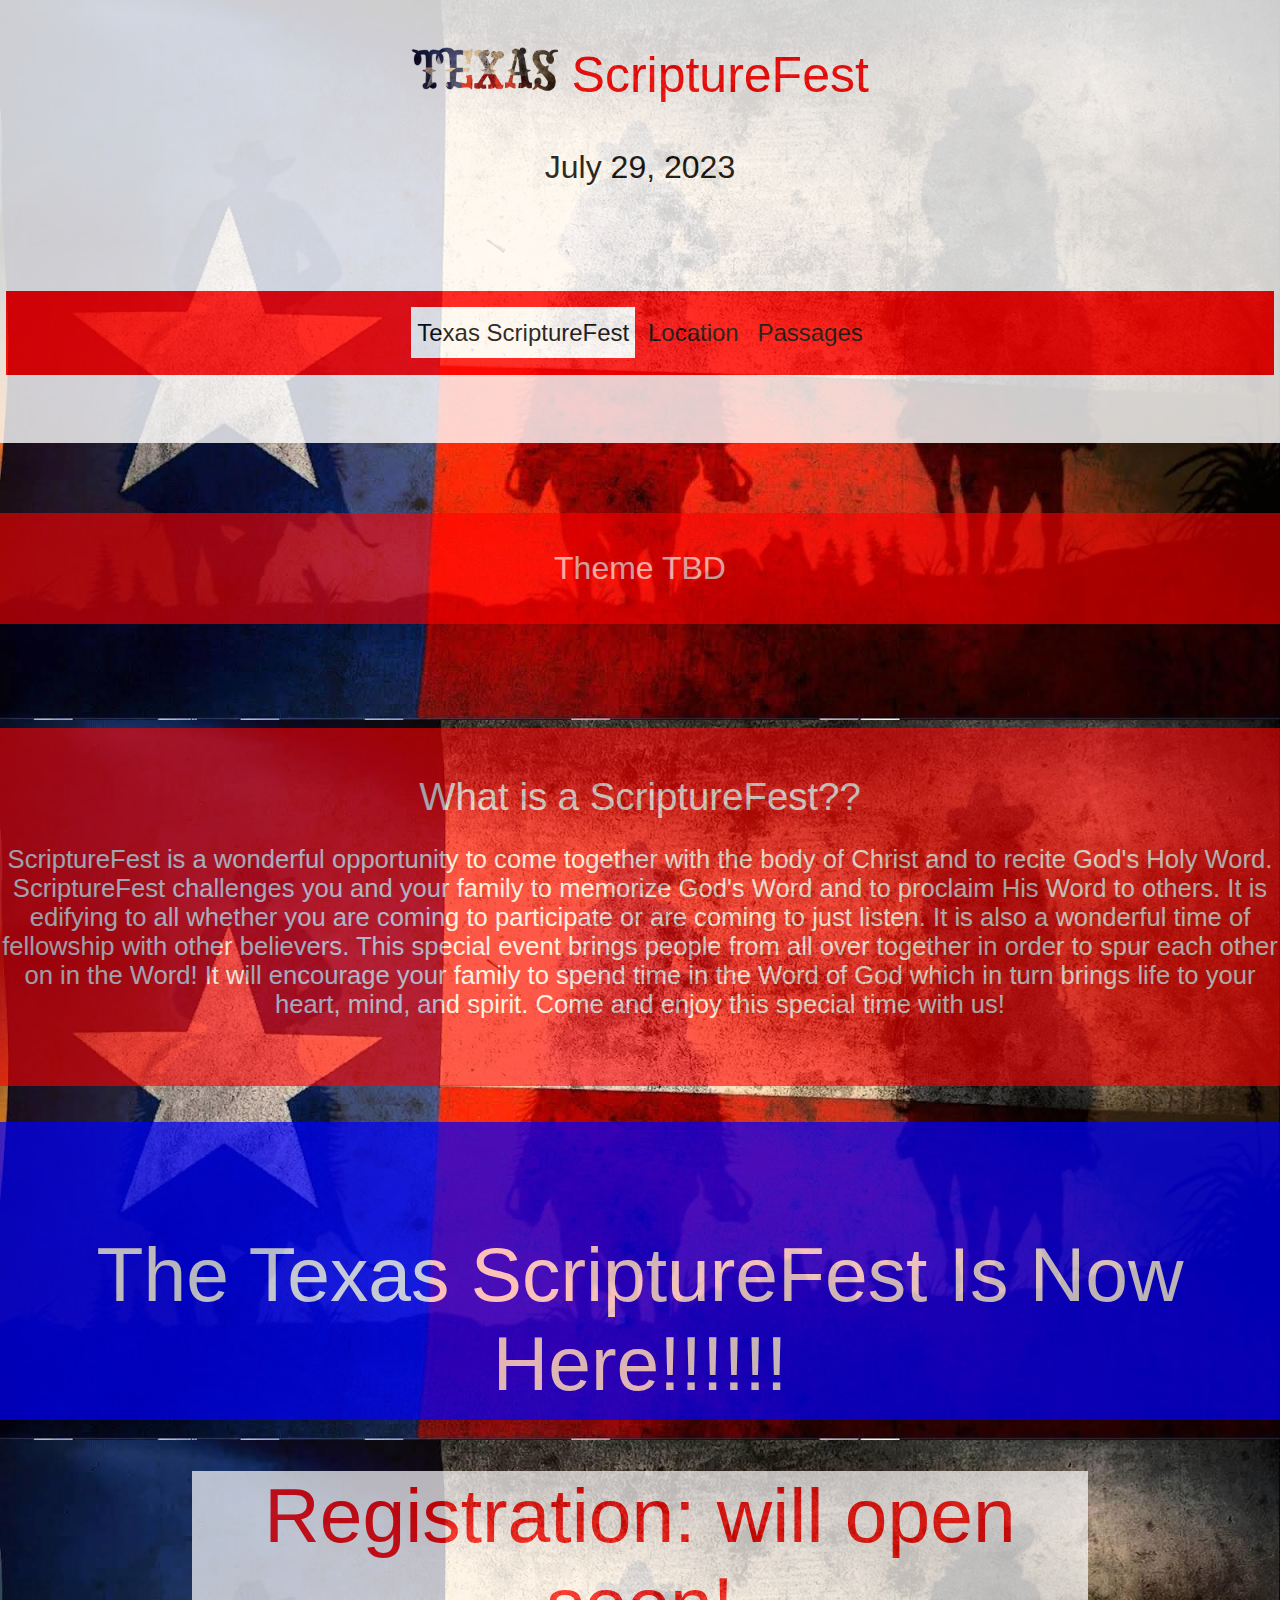
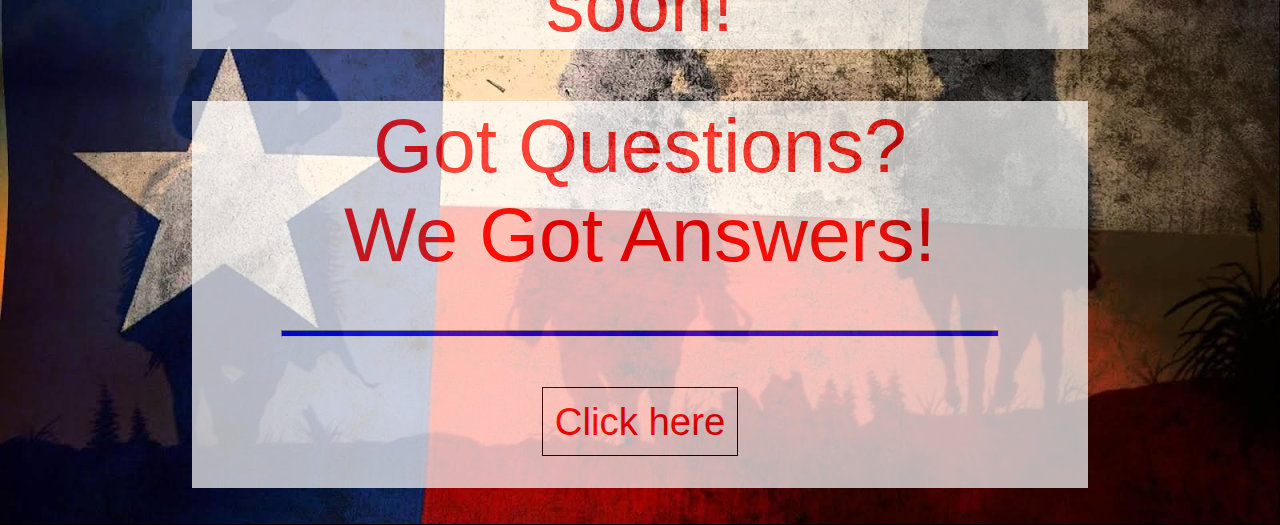
==== index.html @ cbc1af76 "files!" ====
<!DOCTYPE html>
<html lang="en">
    <head>
        <meta charset="UTF-8">
        <link rel="icon" href="Texas Scriptorium Logo (1).png">
        <title>Texas ScriptureFest</title>
        <meta name="keywords" content="texas, scripture fest">
        <meta name="description" content="texas scripture fest">
        <meta name="veiwpoint" content="width=device-width, initial-scale=1.0">
        <link rel="stylesheet" href="texasscripturefeststylesheet.css">
        <style>
            
        </style>
    </head>
    <body onload="typeWritter(); register();">
         <audio autoplay loop>
              <source type="audio/mpeg" src="06 - Be Thou My Vision (Rop tú mo Baile).mp3">
          </audio>
          <!--<div class="warning" style="background-color: red;">Registration ends on, August 6</div>-->
        <header>
            
            <h1 class="headerh1"><img style="height: 45px; width: auto;margin-top: 35px;" alt="Texas" src="texas sc.png"> ScriptureFest</h1>
            <h1 style="color:black;">July 29, 2023</h1>
            <h2 class="headerh2"><a id="x" TITLE="Visit Scripturefest.com" target="_blank" href="https://scripturefest.com" class="nava"></a></h2>
            <h2 class="headerh2"><nav><br>
                <a class="nava" style="background-color: white" href="http://TexasScripturefest.com/index.html">Texas ScriptureFest</a>
                <a class="nava" TITLE="Visit TexasScripturefest.com/location.html" href="http://TexasScripturefest.com/location (1).html">Location</a>
                <a class="nava" TITLE="Visit TexasScripturefest.com.com/passages.html" href="http://TexasScripturefest.com/passegas.html">Passages</a>
            <br><br></nav><br><br></h2>
        </header><br>
<h1><p style="color: white;background-color: red;opacity: 60%;"><br>Theme TBD<br><br></p></h1>
        <!--<br><br><br><br>--><br><br><br><br>
        <section class="section2"><br>
            <h1 style="color:white;font-size:3vw;">What is a ScriptureFest??</h1>
            <p style="color:white;font-size:2vw;">ScriptureFest is a wonderful opportunity to come together with the body of Christ and to recite God's Holy Word.  ScriptureFest challenges you and your family to memorize God's Word and to proclaim His Word to others.  It is edifying to all whether you are coming to participate or are coming to just listen.  It is also a wonderful time of fellowship with other believers.  This special event brings people from all over together in order to spur each other on in the Word!  It will encourage your family to spend time in the Word of God which in turn brings life to your heart, mind, and spirit.  Come and enjoy this special time with us! </p>
        <br>
        <br></section><br><br>
        <!--<section class="section3">
        <img class="haederimg" margin src="texas picture.png">
        </section><br>
        <section class="section2"><br>
            <img class="img2" style="margin-top: 3%;margin-left: 1%;" src="texas senery.png" alt="senery of texas">
            <img class="img2" style="float: right;margin-right: 2%;" src="texas capitol.png" alt="the capitol of texas">
            <img class="img2" style="margin-top: 10%;margin: 20px;" src="alamo.png" alt="the alamo"><br><br>
        </section>-->
        <script src="scriptorium script (1).js"></script>
        <section class="section" style="color: white;"><br>
        <!--<i style="font-size: 6vw;" class="fas">&#xf017;</i>--><h1 class="sectionh1" id="r"></h1>
        </section>
        <section style="width: 70%;background-color: white;color: red;">
            <!--<h1>Registration is now closed.</h1>-->
            <h1>Registration: will open soon!</h1>
            <!--<p>Do you want to attend the Texas ScriptureFest?<br>Fill out this form and you will<br> be on your way to the <br><img src="texas cutout.png" style="height: 55px; width: auto;" alt="Texas!!">Scriptorium<!--Registration is temporarily closed due to maintenace. Registration will be back up in less than 24 hours.</p><hr class="sectionhr"><br><br>-->
            <!--<a class="nana" TITLE="Register for the Texas Scriptorium"  href="http://texasscripturefest.com/Texas%20Scriptorium%20registration%20form.html" style="height: 50px; width: 10%;" target="_parent">Register Here</a><br><!--<h2>We are sorry for any inconvenience this has caused.</h2><p style="font-size:29px;color:blue;">There is a limit of one passage per individual/family/group at this time. We will open up additional passages once the majority of people have had an opportunity to make a selection. You may divide up the verses however you chose within a passage assignment. We want to encourage all who want to recite to have the option. Thank you for understanding.</p><br>-->
        </section>
        <section style="width: 70%;background-color: white;color: red;">
            <h1>Got Questions? <br>We Got Answers!</h1>
            <!--<p>Click here to ask a question.</p>--><hr class="sectionhr"><br>
            <a class="nana" href="http://texasscripturefest.com/support.html" style="height: 50px; width: 10%;">Click here</a><br><br>
        </section><br><br>
        <script>
            var day = "days";
                var hour = "hours";
                var minute = "minutes";
                var secound = "seconds";
            var countDownDate = new Date("July 29, 2023 10:00:00").getTime();
            var x = setInterval(function() {
                var now = new Date().getTime();
                var distance = countDownDate - now;
                var days = Math.floor(distance / (1000 * 60 * 60 * 24));
                var hours = Math.floor((distance % (1000 * 60 * 60 * 24)) / (1000 * 60 * 60));
                var minutes = Math.floor((distance % (1000 * 60 * 60)) / (1000 * 60));
                var seconds = Math.floor((distance % (1000 * 60)) / 1000);
                if (days == 1) {
                    day = "day"
                }
                if (hours == 1) {
                    hour = "hour"
                }
                if (minutes == 1) {
                    minute = "minute"
                }
                if (secound == 1) {
                    seconds = "second"
                }
                document.getElementById("r").innerHTML = days + " " + day + " " + hours + " " + hour + " " + minutes + " " + minute + " <br> " + seconds + " " + secound + " until the Texas ScriptureFest!";
                if (distance < 0) {
                    clearInterval(x);
                    document.getElementById("r").innerHTML = "The Texas ScriptureFest Is Now Here!!!!!!";
                }
            })
        </script>
        <a style="display:none;" href="https://www.hitwebcounter.com" target="_blank">
<img src="https://hitwebcounter.com/counter/counter.php?page=8058544&style=0005&nbdigits=5&type=ip&initCount=0" title="Free Counter" Alt="web counter"   border="0" /></a>          
    
</script>
    </body>
</html>
---- texasscripturefeststylesheet.css ----
@import url("https://use.typekit.net/div3bfo.css");
* {
    font-family: drunk-cowboy, sans-serif !important;
    font-weight: 400;
    font-style: normal;
}
header {
    color: rgb(0, 0, 0);
    background-color: rgb(255, 255, 255);
    width: 100%;
    margin-top: 0px;
    margin-left: 0px;
    margin-right: 0px;
    text-align: center;
    background-size: cover;
    opacity: 80%;
    position: relative;
}
.jrin {
    color: red;
    size: 20px;
}

.headerh1 {
    text-align: center;
    font-family: drunk-cowboy, sans-serif;
    font-weight: 400;
    font-style: normal;
    padding: 12px 6px 12px 6px;
    font-size: 50px;
}
.headerh1:nth-child(odd) {
    color: red;
}
.headerh2 {
    text-align: center;
    font-family: drunk-cowboy, sans-serif;
    font-weight: 400;
    font-style: normal;
    padding: 12px 6px 12px 6px;
}
.haederimg {
    width: 49%;
    height: auto;
}
nav {
   color: rgb(0, 0, 0); 
   background-color: red;
   text-align: center;
}
.nava {
    color: rgb(0, 0, 0);
    background-color: none;
    text-decoration: none;
    text-align: center;
    padding: 12px 6px 12px 6px;
}
a:hover {
    background-color: rgb(181, 180, 180);
}
a:active {
    background-color: white;
    color: red;
}
section {
    border-radius: 0px;
    background-color: blue;
    color: rgb(0, 0, 0);
    width: 100%;
    height: fit-content;
    text-align: center;
    font-size: 3vw;
    align-self: center;
    align-items: center;
    margin: auto;
    height: inherit;
    opacity: 70%;
}
.s {
    border-radius: 0px;
    background-color: red;
    color: white;
    width: 70%;
    height: fit-content;
    text-align: left;
    font-size: large;
    align-self: center;
    align-items: center;
    margin: auto;
    height: inherit;
    padding: 0% 5% 0% 5%;
}
.section2 {
    border-radius: 0px;
    background-color: red;
    color: rgb(118, 81, 50);
    margin-left: 0%;
    width: 100%;
    height: fit-content;
    text-align: center;
    font-size: large;
    opacity: 60%;
    potition: relative;
    text-emphasis: bold;
}
.section3 {
    border-radius: 0px;
    background-color: blue;
    color: rgb(115, 103, 36);
    margin-left: auto;
    width: 90%;
    height: fit-content;
    text-align: center;
    font-size: large;
    margin-top: 5%;
    opacity: 60%;
    text-emphasis: bold;
}
.sectionh1 {
    padding: 12px 6px 12px 6px;
}
.aside1 {
    float: left;
    width: 20%;
    height: auto;
}
.aside2 {
    float: right;
    width: 22%;
    height: auto;
}
.img1 {
    border-radius: 0px;
    width: 50%;
    margin-right: 45%;
    opacity: 100%;
}
body {
    background-color: black;
    justify-content: center;
    text-align: center;
    background-image: url('IMG_0173.JPG');
    background-size: auto;
    background-position: center;
    background-repeat: repeat-y;
    background-size: 100%;
    background-clip: border-box;
    background-position: top;
    margin: 0px;
    margin-top:-34px;
}
.img2 {
    border-radius: 0px;
    width: 44%;
    border: 5px solid red;
    rotate: 12px;
    margin: auto;
}
input[type=text]:active {
    color: rgb(42, 141, 71);
    border: 1px solid rgb(255, 255, 255);
}
input[type=submit] {
    color: rgb(255, 255, 255);
    border: none;
    background-color: rgb(255, 255, 255);
}
hr {
    background-color: red;
    height: 5px;
    border-radius: 0px;
    width: 80%;
}
.sectionhr {
    background-color: blue;
    height: 5px;
    border-radius: 0px;
    width: 80%;
}
.nana {
    background-color: white;
    color: red;
    text-decoration: none;
    border-radius: 0px;
    padding: 12px 12px 12px 12px ;
    border: 1px black solid;
}

.image-container {
    background-image: url("25524821 (2).jpg"); /* The image used - important! */
    background-size: 50%;
    position: relative; /* Needed to position the cutout text in the middle of the image */
    height: auto; /* Some height */
  }
  
  .text {
    background-color: white;
    color: black;
    font-size: 40vw; /* Responsive font size */
    font-weight: bold;
    margin: auto; /* Center the text container */
    padding: 10px;
    width: 100%;
    text-align: center; /* Center text */
    position: absolute; /* Position text */
    top: 50%; /* Position text in the middle */
    left: 50%; /* Position text in the middle */
    transform: translate(-50%, -50%); /* Position text in the middle */
    mix-blend-mode: screen; /* This makes the cutout text possible */
  }
  .pr {
      text-align: center;
      color: black;
      background-color: rgb(255, 255, 255);
      padding: 12px 6px 12px 6px;
      border-radius: 0px;
      width: 46%;
      margin-left: 50%;
      font-size: 1.6vw;
      margin-top: -33%;
      height: fit-content;
  }
  .ph {
      left: 1%;
  }
  table {
      border-collapse: collapse;
      border-spacing: 0;
      width: 100%;
      border: 10px solid rgb(255, 255, 255);
      border-radius: 24px;
      
  }
  td, th {
      text-align: center;
      padding: 0px;
  }
  tr {
      background-color: rgb(255, 255, 255);
      color: red;
      height: fit-content;
  }
  tr:nth-child(even) {
      color: white;
      background-color: blue;
  }
  .tad {
      background-image: linear-gradient(rgba(0, 0, 0, 0.5), rgba(0, 0, 0, 0.5));
      background-size: contain;
      background-repeat: no-repeat;
      background-position: center;
      overflow: scroll;
  }
 @media only screen and (max-width:1500px) {
    
}
@media only screen and (min-width:1000px) {
    .hbr {
        display:none;
    }
}
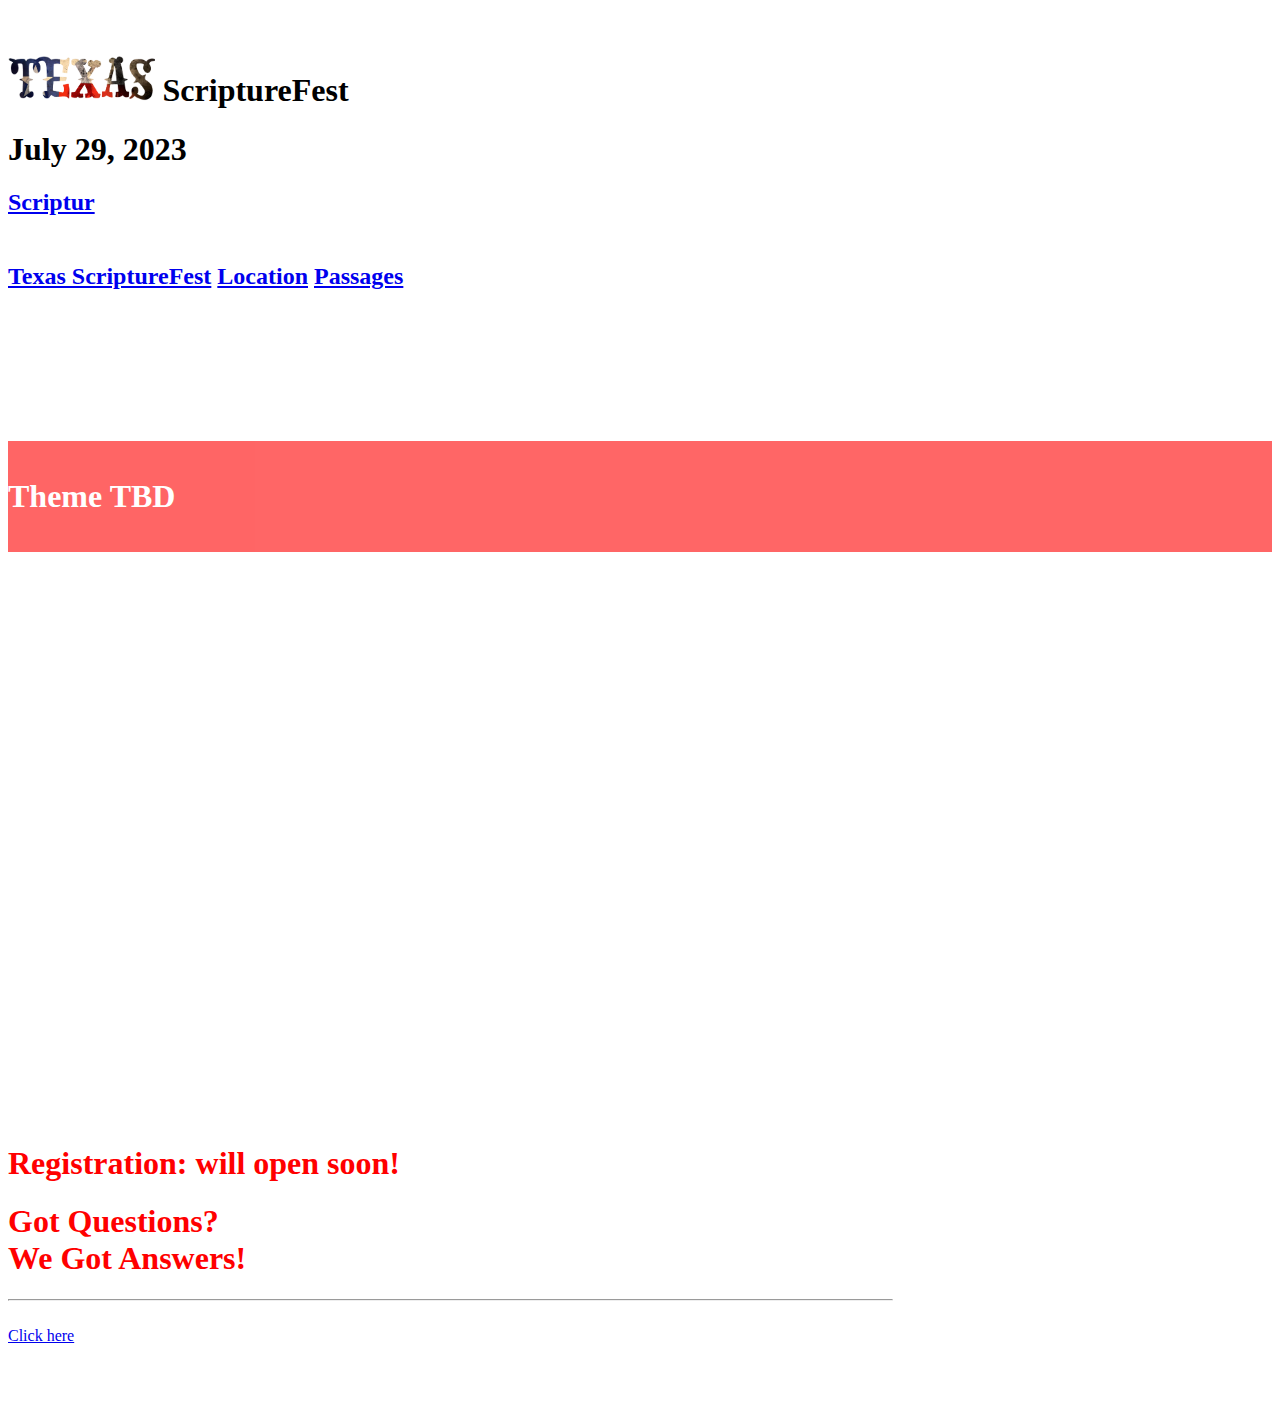
==== commit 001d2fb4: "CHANGES!" ====
--- a/index.html
+++ b/index.html
@@ -1,20 +1,11 @@
 <!DOCTYPE html>
 <html lang="en">
     <head>
-        <meta charset="UTF-8">
-        <link rel="icon" href="Texas Scriptorium Logo (1).png">
-        <title>Texas ScriptureFest</title>
-        <meta name="keywords" content="texas, scripture fest">
-        <meta name="description" content="texas scripture fest">
-        <meta name="veiwpoint" content="width=device-width, initial-scale=1.0">
-        <link rel="stylesheet" href="texasscripturefeststylesheet.css">
-        <style>
-            
-        </style>
+        <script src="main.js"></script>
     </head>
     <body onload="typeWritter(); register();">
          <audio autoplay loop>
-              <source type="audio/mpeg" src="06 - Be Thou My Vision (Rop tú mo Baile).mp3">
+              <source type="audio/mpeg" src="/assets/audio/06 - Be Thou My Vision (Rop tú mo Baile).mp3">
           </audio>
           <!--<div class="warning" style="background-color: red;">Registration ends on, August 6</div>-->
         <header>
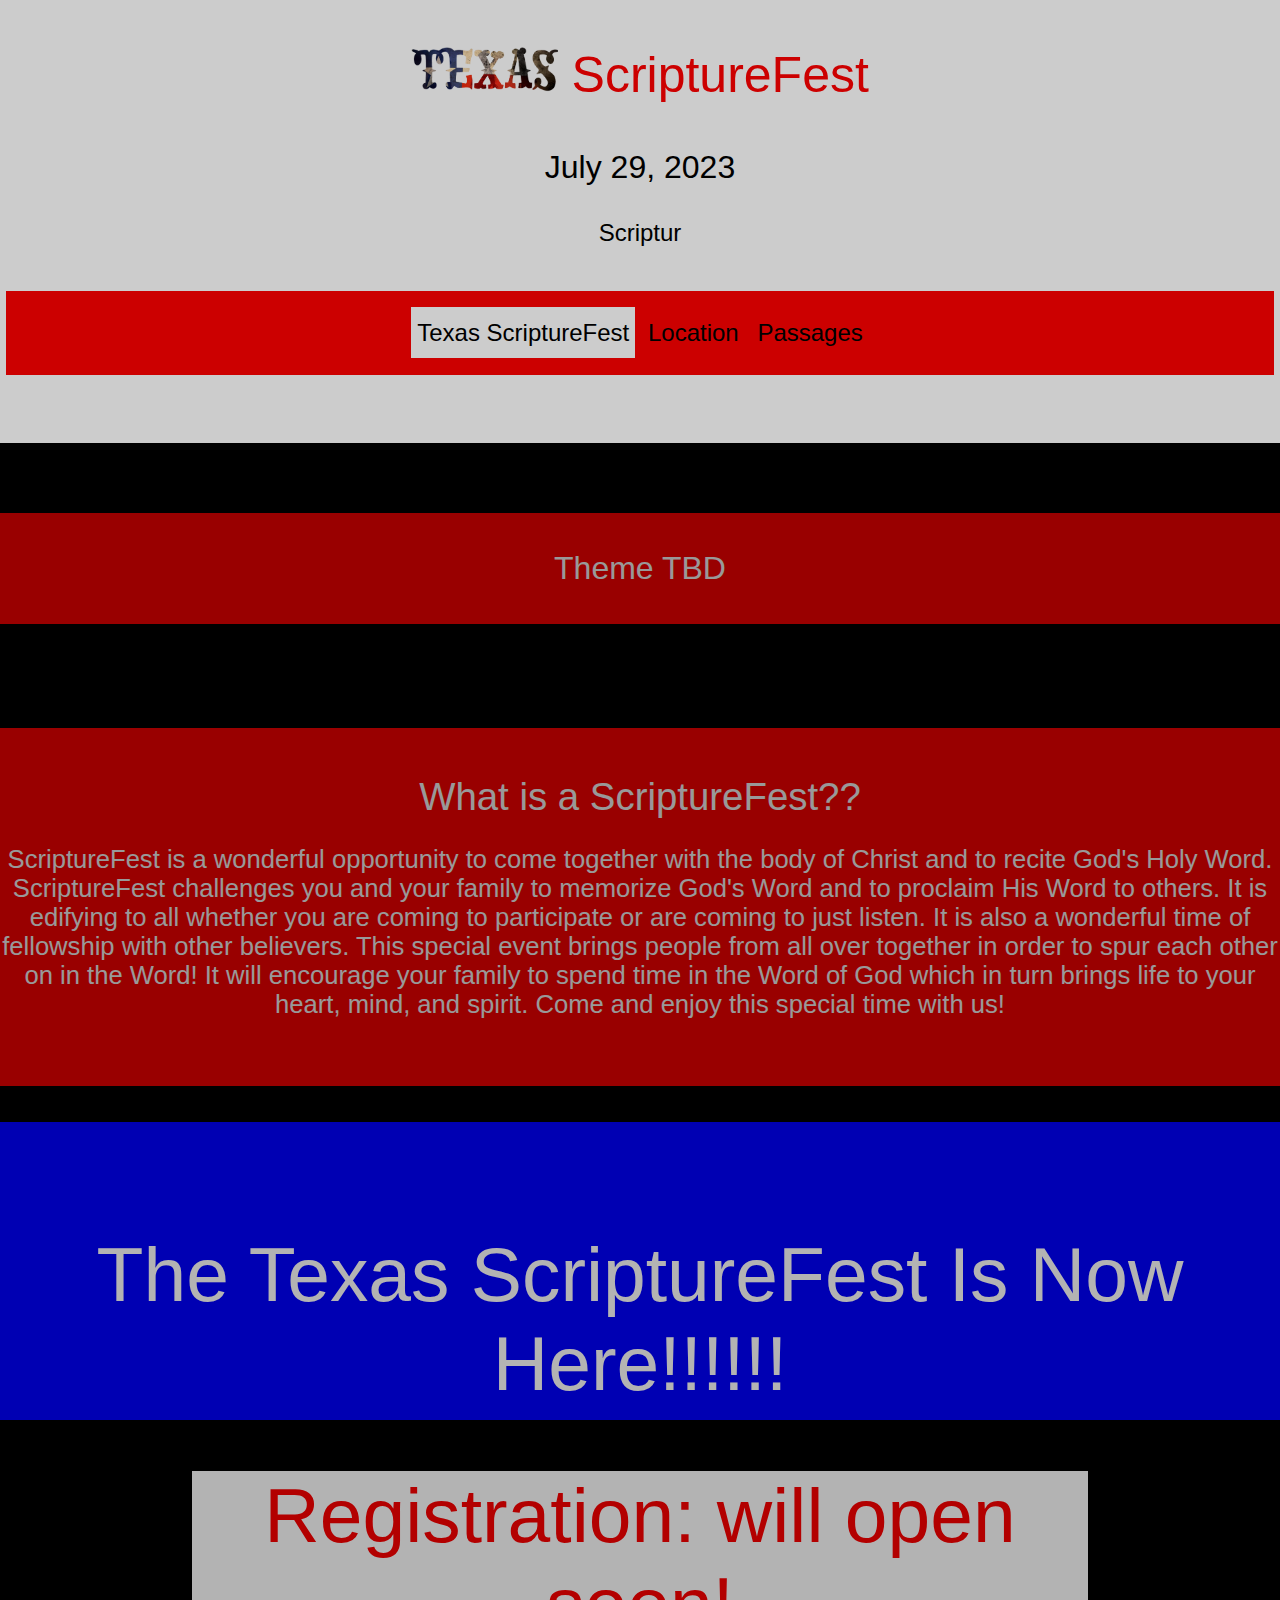
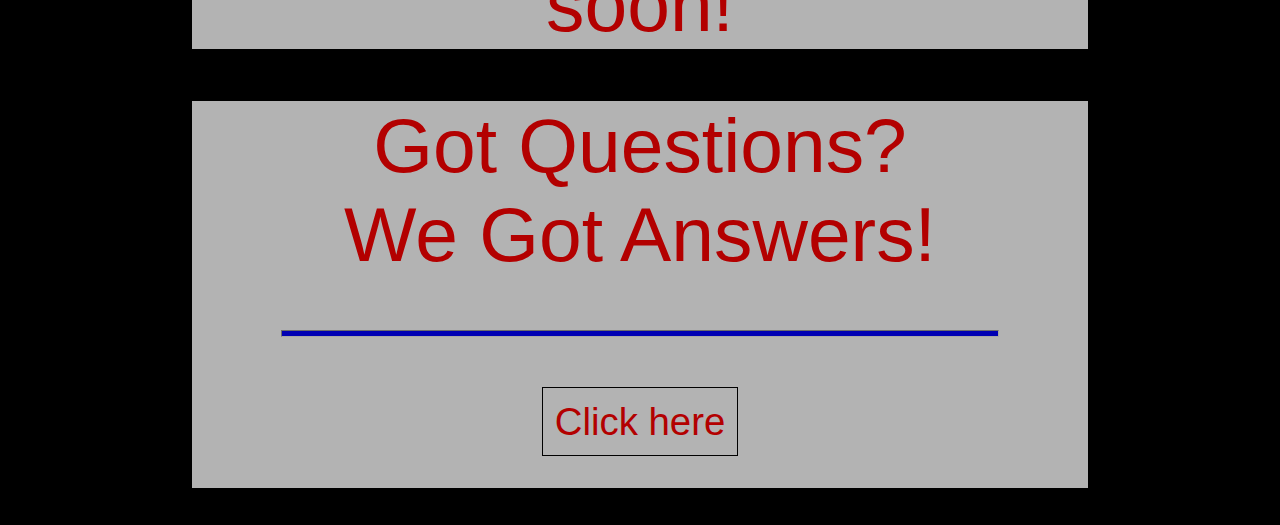
==== commit 7aabda94: "e" ====
--- a/index.html
+++ b/index.html
@@ -2,6 +2,7 @@
 <html lang="en">
     <head>
         <script src="main.js"></script>
+        <link rel="stylesheet" href="Styles/texasscripturefeststylesheet.css">
     </head>
     <body onload="typeWritter(); register();">
          <audio autoplay loop>
--- a/Styles/texasscripturefeststylesheet.css
+++ b/Styles/texasscripturefeststylesheet.css
@@ -0,0 +1,261 @@
+@import url("https://use.typekit.net/div3bfo.css");
+* {
+    font-family: drunk-cowboy, sans-serif !important;
+    font-weight: 400;
+    font-style: normal;
+}
+header {
+    color: rgb(0, 0, 0);
+    background-color: rgb(255, 255, 255);
+    width: 100%;
+    margin-top: 0px;
+    margin-left: 0px;
+    margin-right: 0px;
+    text-align: center;
+    background-size: cover;
+    opacity: 80%;
+    position: relative;
+}
+.jrin {
+    color: red;
+    size: 20px;
+}
+
+.headerh1 {
+    text-align: center;
+    font-family: drunk-cowboy, sans-serif;
+    font-weight: 400;
+    font-style: normal;
+    padding: 12px 6px 12px 6px;
+    font-size: 50px;
+}
+.headerh1:nth-child(odd) {
+    color: red;
+}
+.headerh2 {
+    text-align: center;
+    font-family: drunk-cowboy, sans-serif;
+    font-weight: 400;
+    font-style: normal;
+    padding: 12px 6px 12px 6px;
+}
+.haederimg {
+    width: 49%;
+    height: auto;
+}
+nav {
+   color: rgb(0, 0, 0); 
+   background-color: red;
+   text-align: center;
+}
+.nava {
+    color: rgb(0, 0, 0);
+    background-color: none;
+    text-decoration: none;
+    text-align: center;
+    padding: 12px 6px 12px 6px;
+}
+a:hover {
+    background-color: rgb(181, 180, 180);
+}
+a:active {
+    background-color: white;
+    color: red;
+}
+section {
+    border-radius: 0px;
+    background-color: blue;
+    color: rgb(0, 0, 0);
+    width: 100%;
+    height: fit-content;
+    text-align: center;
+    font-size: 3vw;
+    align-self: center;
+    align-items: center;
+    margin: auto;
+    height: inherit;
+    opacity: 70%;
+}
+.s {
+    border-radius: 0px;
+    background-color: red;
+    color: white;
+    width: 70%;
+    height: fit-content;
+    text-align: left;
+    font-size: large;
+    align-self: center;
+    align-items: center;
+    margin: auto;
+    height: inherit;
+    padding: 0% 5% 0% 5%;
+}
+.section2 {
+    border-radius: 0px;
+    background-color: red;
+    color: rgb(118, 81, 50);
+    margin-left: 0%;
+    width: 100%;
+    height: fit-content;
+    text-align: center;
+    font-size: large;
+    opacity: 60%;
+    potition: relative;
+    text-emphasis: bold;
+}
+.section3 {
+    border-radius: 0px;
+    background-color: blue;
+    color: rgb(115, 103, 36);
+    margin-left: auto;
+    width: 90%;
+    height: fit-content;
+    text-align: center;
+    font-size: large;
+    margin-top: 5%;
+    opacity: 60%;
+    text-emphasis: bold;
+}
+.sectionh1 {
+    padding: 12px 6px 12px 6px;
+}
+.aside1 {
+    float: left;
+    width: 20%;
+    height: auto;
+}
+.aside2 {
+    float: right;
+    width: 22%;
+    height: auto;
+}
+.img1 {
+    border-radius: 0px;
+    width: 50%;
+    margin-right: 45%;
+    opacity: 100%;
+}
+body {
+    background-color: black;
+    justify-content: center;
+    text-align: center;
+    background-image: url('IMG_0173.JPG');
+    background-size: auto;
+    background-position: center;
+    background-repeat: repeat-y;
+    background-size: 100%;
+    background-clip: border-box;
+    background-position: top;
+    margin: 0px;
+    margin-top:-34px;
+}
+.img2 {
+    border-radius: 0px;
+    width: 44%;
+    border: 5px solid red;
+    rotate: 12px;
+    margin: auto;
+}
+input[type=text]:active {
+    color: rgb(42, 141, 71);
+    border: 1px solid rgb(255, 255, 255);
+}
+input[type=submit] {
+    color: rgb(255, 255, 255);
+    border: none;
+    background-color: rgb(255, 255, 255);
+}
+hr {
+    background-color: red;
+    height: 5px;
+    border-radius: 0px;
+    width: 80%;
+}
+.sectionhr {
+    background-color: blue;
+    height: 5px;
+    border-radius: 0px;
+    width: 80%;
+}
+.nana {
+    background-color: white;
+    color: red;
+    text-decoration: none;
+    border-radius: 0px;
+    padding: 12px 12px 12px 12px ;
+    border: 1px black solid;
+}
+
+.image-container {
+    background-image: url("25524821 (2).jpg"); /* The image used - important! */
+    background-size: 50%;
+    position: relative; /* Needed to position the cutout text in the middle of the image */
+    height: auto; /* Some height */
+  }
+  
+  .text {
+    background-color: white;
+    color: black;
+    font-size: 40vw; /* Responsive font size */
+    font-weight: bold;
+    margin: auto; /* Center the text container */
+    padding: 10px;
+    width: 100%;
+    text-align: center; /* Center text */
+    position: absolute; /* Position text */
+    top: 50%; /* Position text in the middle */
+    left: 50%; /* Position text in the middle */
+    transform: translate(-50%, -50%); /* Position text in the middle */
+    mix-blend-mode: screen; /* This makes the cutout text possible */
+  }
+  .pr {
+      text-align: center;
+      color: black;
+      background-color: rgb(255, 255, 255);
+      padding: 12px 6px 12px 6px;
+      border-radius: 0px;
+      width: 46%;
+      margin-left: 50%;
+      font-size: 1.6vw;
+      margin-top: -33%;
+      height: fit-content;
+  }
+  .ph {
+      left: 1%;
+  }
+  table {
+      border-collapse: collapse;
+      border-spacing: 0;
+      width: 100%;
+      border: 10px solid rgb(255, 255, 255);
+      border-radius: 24px;
+      
+  }
+  td, th {
+      text-align: center;
+      padding: 0px;
+  }
+  tr {
+      background-color: rgb(255, 255, 255);
+      color: red;
+      height: fit-content;
+  }
+  tr:nth-child(even) {
+      color: white;
+      background-color: blue;
+  }
+  .tad {
+      background-image: linear-gradient(rgba(0, 0, 0, 0.5), rgba(0, 0, 0, 0.5));
+      background-size: contain;
+      background-repeat: no-repeat;
+      background-position: center;
+      overflow: scroll;
+  }
+ @media only screen and (max-width:1500px) {
+    
+}
+@media only screen and (min-width:1000px) {
+    .hbr {
+        display:none;
+    }
+}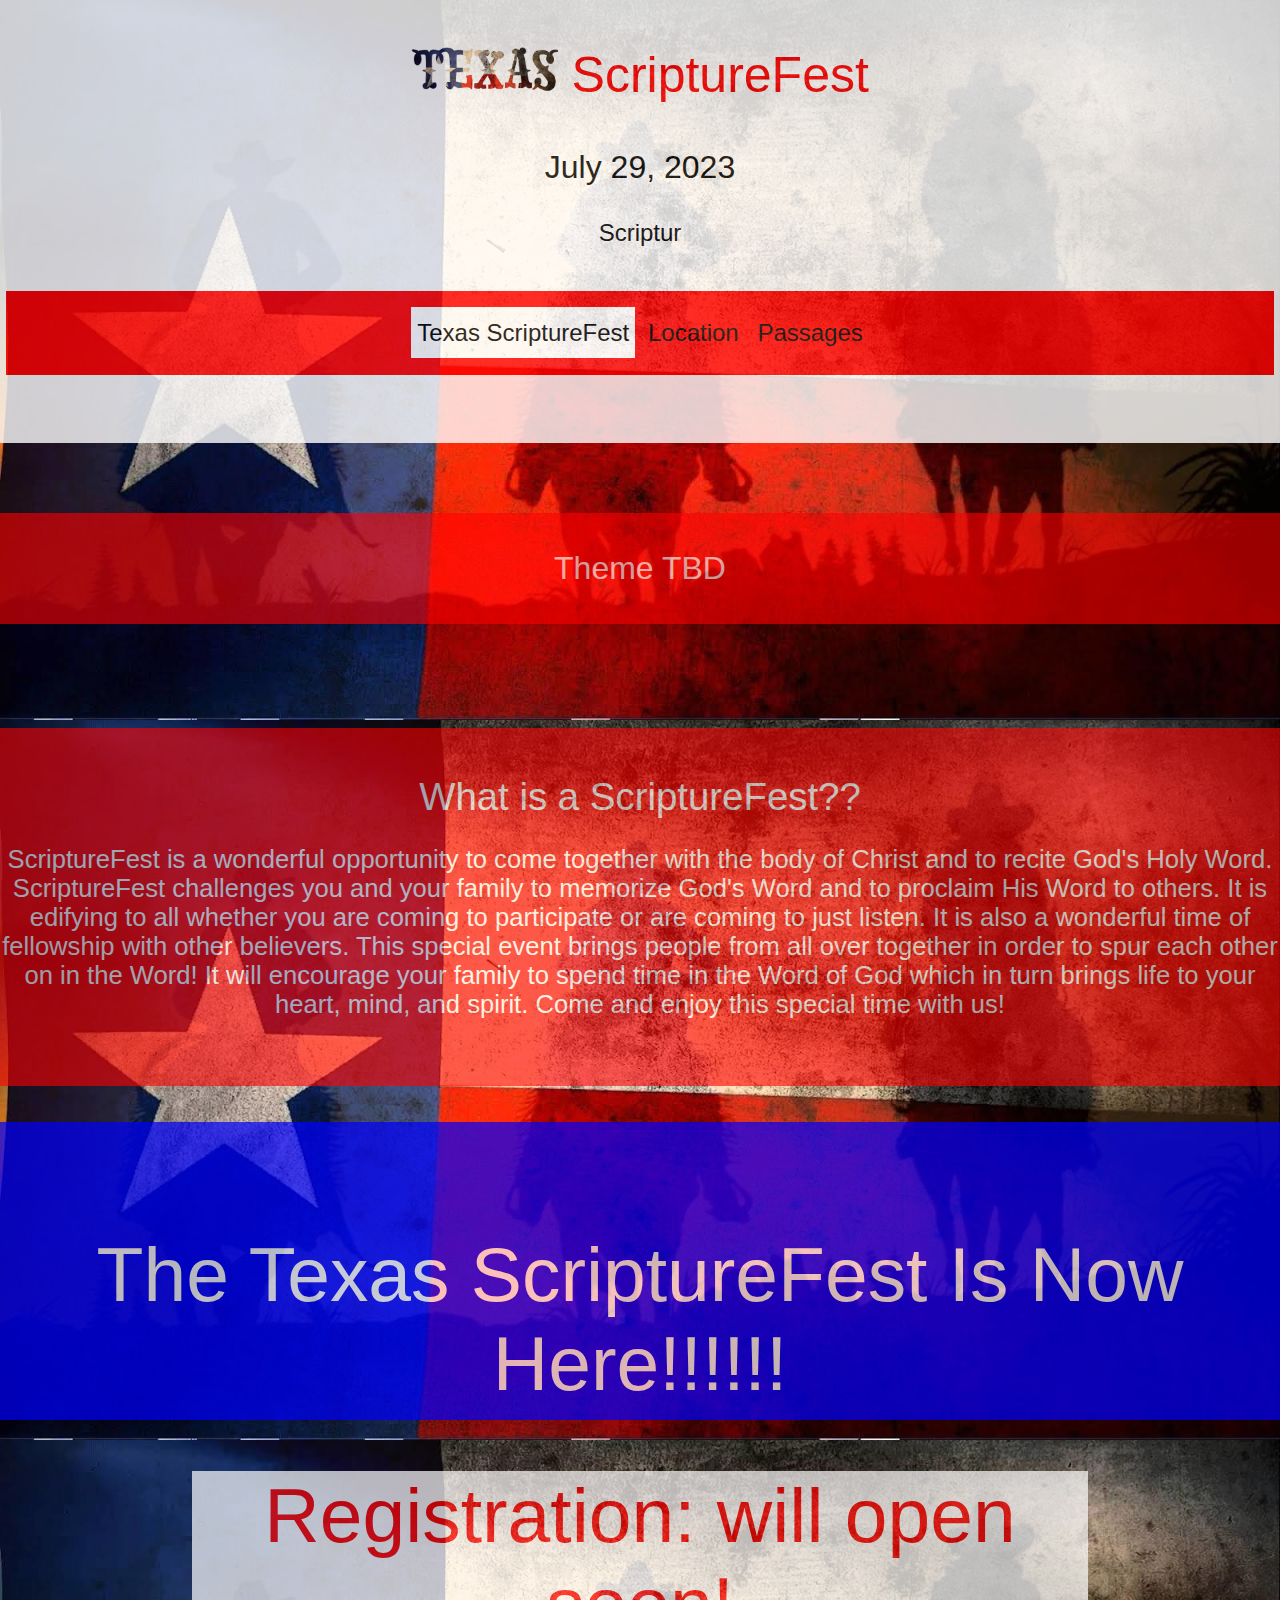
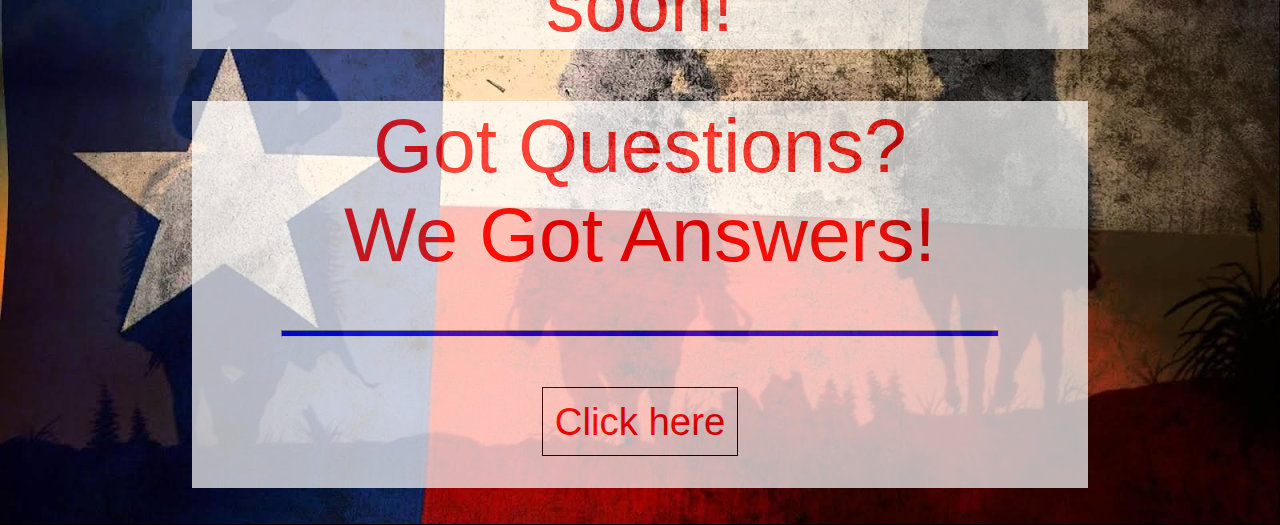
==== commit 24ce46bc: "e" ====
--- a/index.html
+++ b/index.html
@@ -11,13 +11,13 @@
           <!--<div class="warning" style="background-color: red;">Registration ends on, August 6</div>-->
         <header>
             
-            <h1 class="headerh1"><img style="height: 45px; width: auto;margin-top: 35px;" alt="Texas" src="texas sc.png"> ScriptureFest</h1>
+            <h1 class="headerh1"><img style="height: 45px; width: auto;margin-top: 35px;" draggable="false" alt="Texas" src="assets/Images/texas sc.png"> ScriptureFest</h1>
             <h1 style="color:black;">July 29, 2023</h1>
             <h2 class="headerh2"><a id="x" TITLE="Visit Scripturefest.com" target="_blank" href="https://scripturefest.com" class="nava"></a></h2>
             <h2 class="headerh2"><nav><br>
-                <a class="nava" style="background-color: white" href="http://TexasScripturefest.com/index.html">Texas ScriptureFest</a>
-                <a class="nava" TITLE="Visit TexasScripturefest.com/location.html" href="http://TexasScripturefest.com/location (1).html">Location</a>
-                <a class="nava" TITLE="Visit TexasScripturefest.com.com/passages.html" href="http://TexasScripturefest.com/passegas.html">Passages</a>
+                <a class="nava" style="background-color: white" href="index.html">Texas ScriptureFest</a>
+                <a class="nava" TITLE="Visit TexasScripturefest.com/location.html" href="location.html">Location</a>
+                <a class="nava" TITLE="Visit TexasScripturefest.com.com/passages.html" href="passegas.html">Passages</a>
             <br><br></nav><br><br></h2>
         </header><br>
 <h1><p style="color: white;background-color: red;opacity: 60%;"><br>Theme TBD<br><br></p></h1>
@@ -35,7 +35,6 @@
             <img class="img2" style="float: right;margin-right: 2%;" src="texas capitol.png" alt="the capitol of texas">
             <img class="img2" style="margin-top: 10%;margin: 20px;" src="alamo.png" alt="the alamo"><br><br>
         </section>-->
-        <script src="scriptorium script (1).js"></script>
         <section class="section" style="color: white;"><br>
         <!--<i style="font-size: 6vw;" class="fas">&#xf017;</i>--><h1 class="sectionh1" id="r"></h1>
         </section>
@@ -48,7 +47,7 @@
         <section style="width: 70%;background-color: white;color: red;">
             <h1>Got Questions? <br>We Got Answers!</h1>
             <!--<p>Click here to ask a question.</p>--><hr class="sectionhr"><br>
-            <a class="nana" href="http://texasscripturefest.com/support.html" style="height: 50px; width: 10%;">Click here</a><br><br>
+            <a class="nana" href="forms/support.html" style="height: 50px; width: 10%;">Click here</a><br><br>
         </section><br><br>
         <script>
             var day = "days";
--- a/Styles/texasscripturefeststylesheet.css
+++ b/Styles/texasscripturefeststylesheet.css
@@ -139,7 +139,7 @@
     background-color: black;
     justify-content: center;
     text-align: center;
-    background-image: url('IMG_0173.JPG');
+    background-image: url('/assets/Images/IMG_0173.JPG');
     background-size: auto;
     background-position: center;
     background-repeat: repeat-y;
